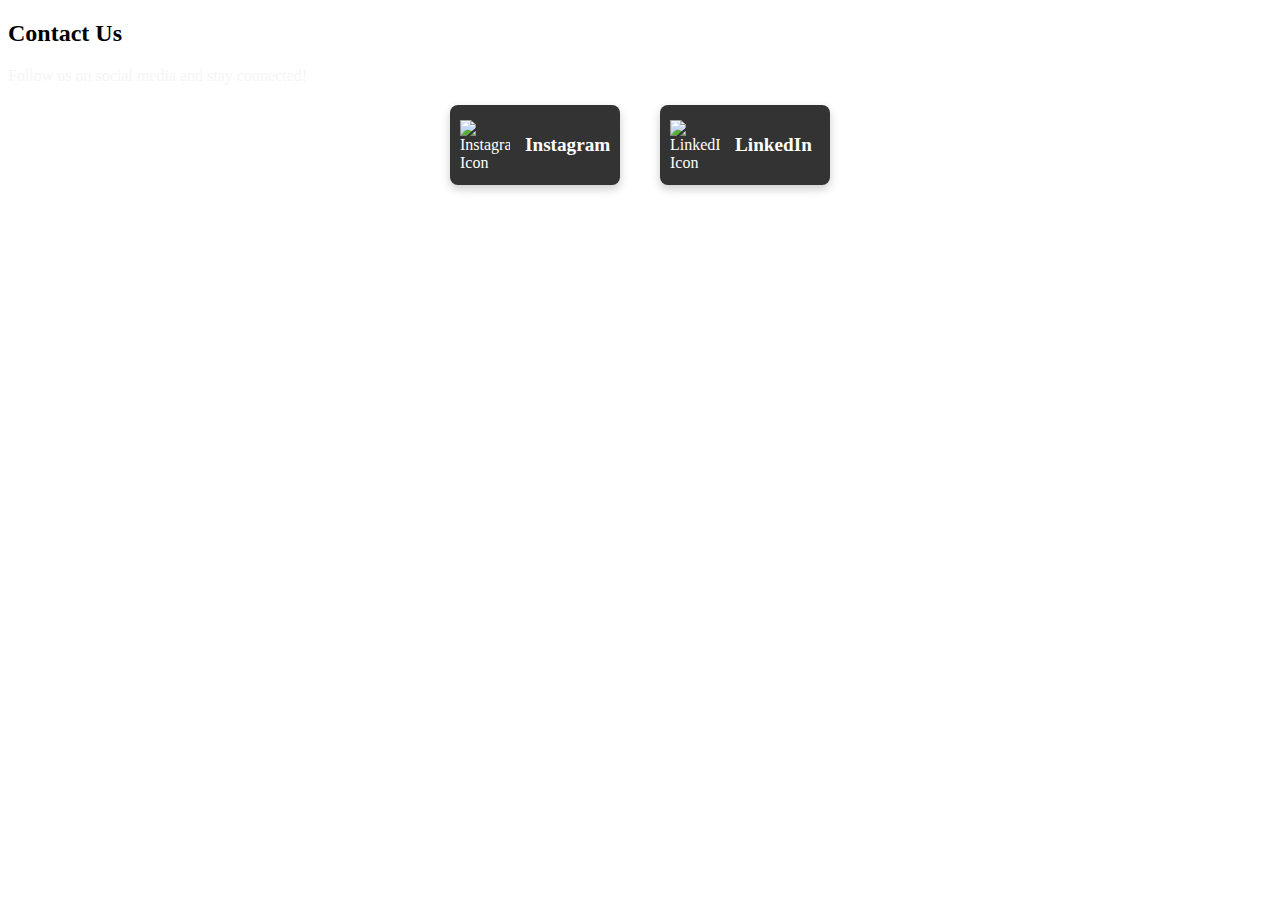
==== index.html @ 067d3407 "Version 1" ====
<!DOCTYPE html>
<html lang="en">
<head>
    <meta charset="UTF-8">
    <meta name="viewport" content="width=device-width, initial-scale=1.0">
    <title>Robotics Club</title>
    <link rel="stylesheet" href="index.css">
    <link href="https://fonts.googleapis.com/css2?family=Roboto:wght@700&display=swap" rel="stylesheet">
</head>
<body>
    <section id="contact-us">
        <h2 class="contact-title">Contact Us</h2>
        <p class="contact-description">Follow us on social media and stay connected!</p>
        <div class="social-links">
            <a href="https://www.instagram.com/yourprofile" target="_blank" class="social-link instagram-box">
                <img src="https://cdn-icons-png.flaticon.com/512/1384/1384063.png" alt="Instagram Icon" class="social-icon">
                <span>Instagram</span>
            </a>
            <a href="https://www.linkedin.com/in/yourprofile" target="_blank" class="social-link linkedin-box">
                <img src="https://cdn-icons-png.flaticon.com/512/1384/1384062.png" alt="LinkedIn Icon" class="social-icon">
                <span>LinkedIn</span>
            </a>
        </div>
    </section>
    
    
</body>
</html>
---- index.css ----
.contact-description {
    font-size: 1rem;
    margin-bottom: 20px;
    color: whitesmoke; /* Subtle description color */
}

/* Social Links Container */
.social-links {
    display: flex;
    justify-content: center;
    gap: 40px; /* Space between boxes */
}

/* Social Link Box Styling */
.social-link {
    text-decoration: none;
    display: flex;
    align-items: center;
    justify-content: flex-start;
    width: 150px; /* Rectangular width */
    height: 60px; /* Rectangular height */
    background-color: #333; /* Box background color */
    color: #fff;
    border-radius: 8px; /* Slightly rounded corners */
    transition: transform 0.3s ease, background-color 0.3s ease;
    box-shadow: 0 4px 10px rgba(0, 0, 0, 0.2); /* Subtle shadow */
    padding: 10px; /* Padding inside the box */
    gap: 15px; /* Space between the icon and the text */
}

.social-link:hover {
    background-color: #989a9c; /* Highlight color on hover */
    transform: translateY(-5px); /* Lift the box slightly */
    box-shadow: 0 6px 15px rgba(0, 0, 0, 0.3); /* Deeper shadow on hover */
}

/* Icon Styling */
.social-icon {
    width: 50px;
    height: 50px;
    transition: transform 0.3s ease;
}

.social-link:hover .social-icon {
    transform: scale(1.2); /* Zoom effect on hover */
}

/* Text Styling */
.social-link span {
    font-size: 1.2rem;
    font-weight: bold;
    flex: 1;
    text-align: left; /* Align text to the left inside the box */
}
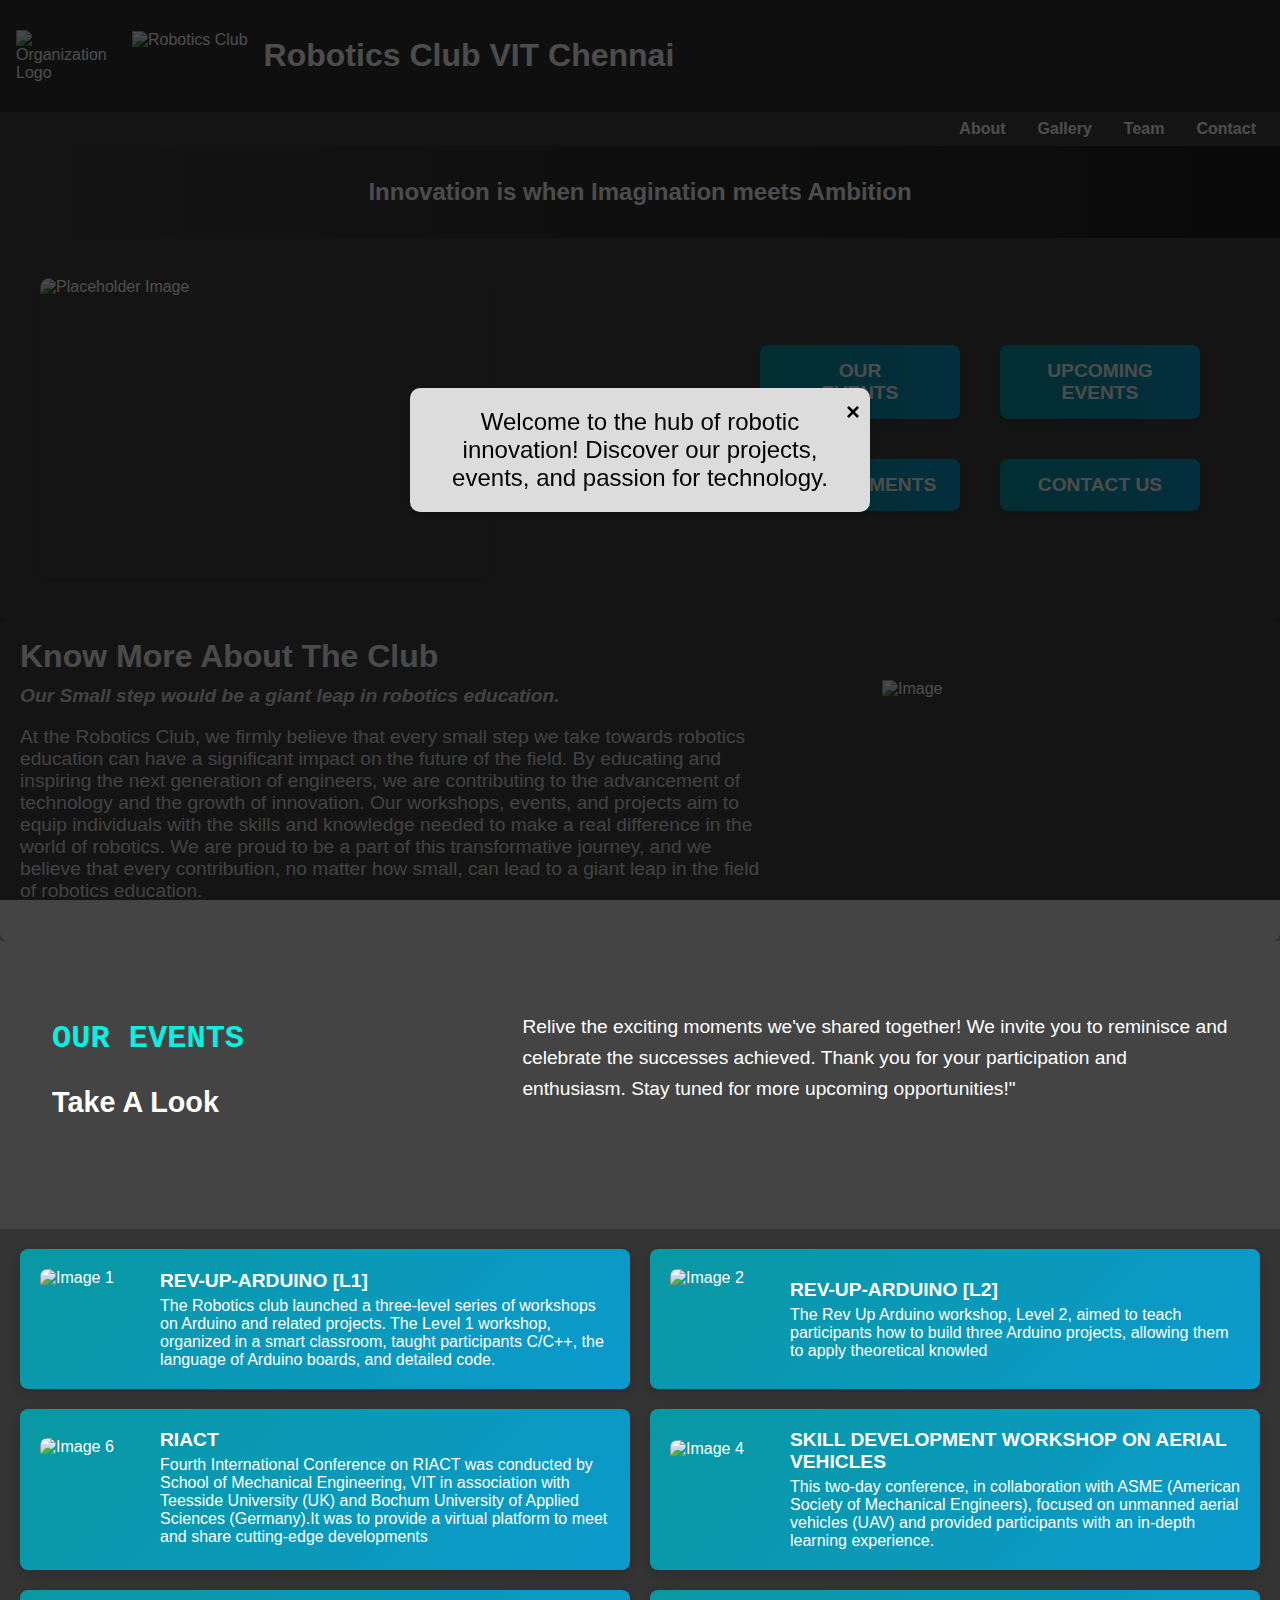
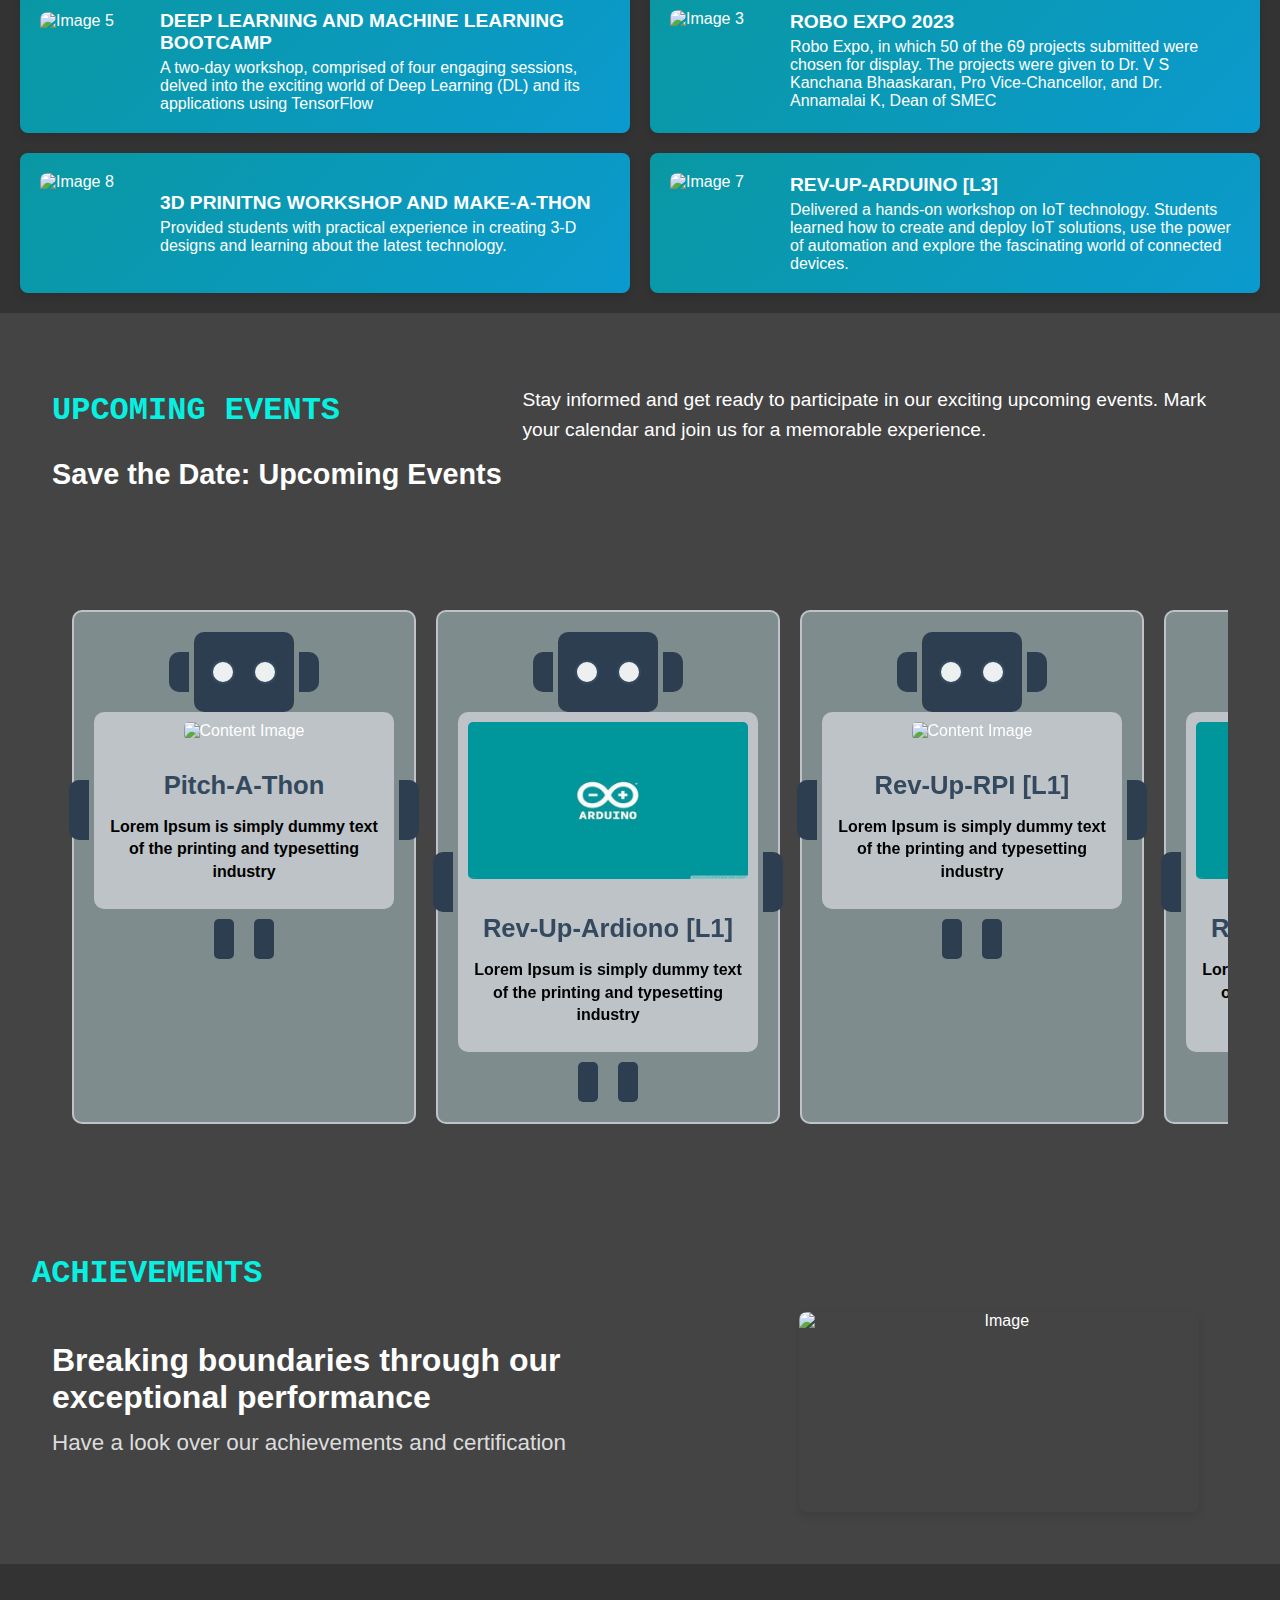
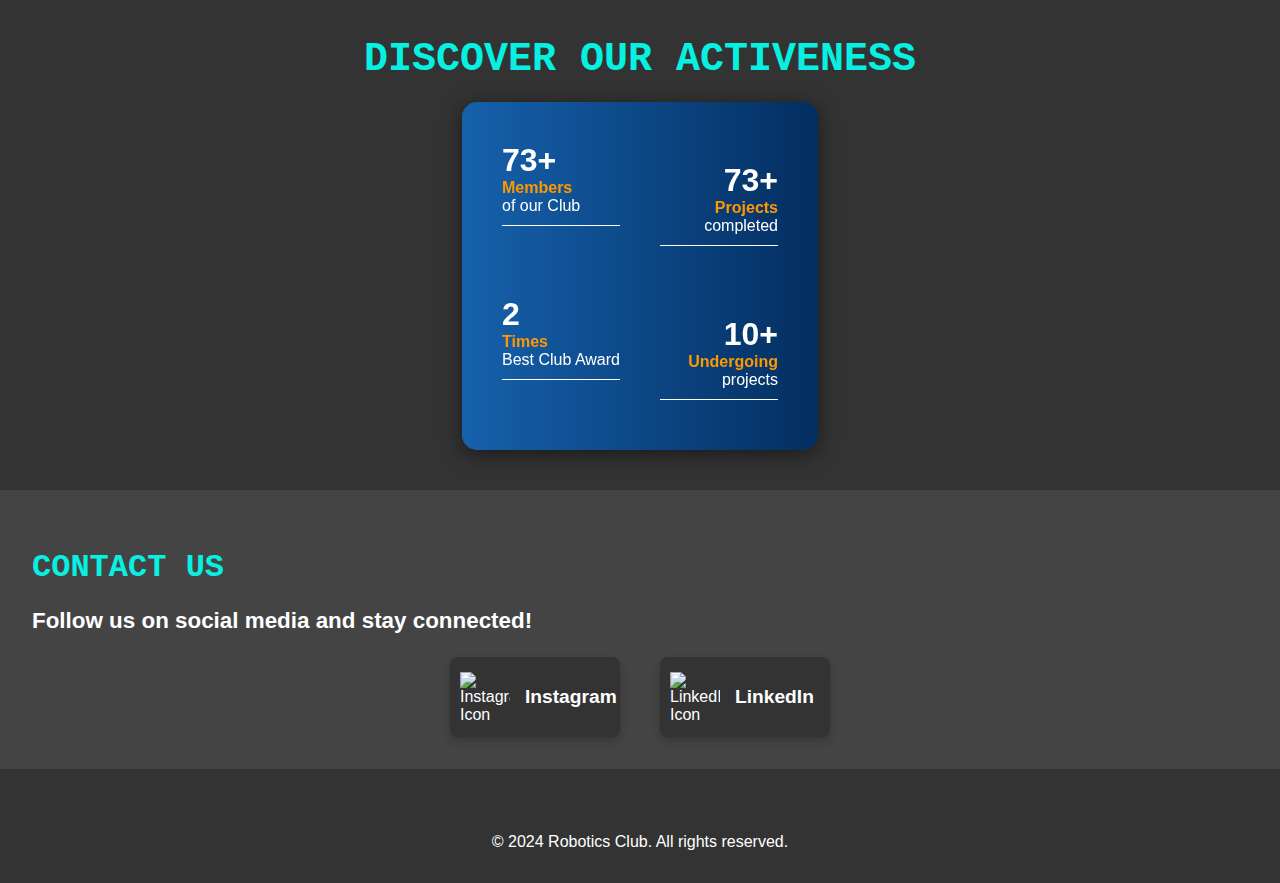
==== commit 29242663: "Version 3" ====
--- a/index.html
+++ b/index.html
@@ -4,26 +4,346 @@
     <meta charset="UTF-8">
     <meta name="viewport" content="width=device-width, initial-scale=1.0">
     <title>Robotics Club</title>
-    <link rel="stylesheet" href="index.css">
+    <link rel="stylesheet" href="styles.css">
     <link href="https://fonts.googleapis.com/css2?family=Roboto:wght@700&display=swap" rel="stylesheet">
 </head>
 <body>
-    <section id="contact-us">
-        <h2 class="contact-title">Contact Us</h2>
-        <p class="contact-description">Follow us on social media and stay connected!</p>
+    <header>
+        <img src="https://roboticsclubvitc.co/public/vit_logo_white.png" alt="Organization Logo" id="logo"><img src="https://roboticsclubvitc.co/public/SectionImages/clunb-removebg-preview-300h.png" alt="Robotics Club">
+        <h1>Robotics Club VIT Chennai</h1>
+    </header>
+    <nav>
+        <a href="https://roboticsclubvitc.co/about.html">About</a>
+        <a href="https://roboticsclubvitc.co/gallery.html">Gallery</a>
+        <a href="https://roboticsclubvitc.co/explore.html">Team</a>
+        <a href="https://roboticsclubvitc.co/contact.html">Contact</a>
+    </nav>
+    
+    <section class="hero">
+            <h2>Innovation is when Imagination meets Ambition</h2>
+    </section>
+
+    <div class="popup-container" id="popup">
+        <div class="popup-content">
+            <span class="close-icon" id="closePopup">&times;</span>
+            <p class="popup-text">Welcome to the hub of robotic innovation! Discover our projects, events, and passion for technology.</p>
+        </div>
+    </div>
+
+    <script src="script.js"></script>
+
+    <div class="menu-section">
+        <img src="https://i.gifer.com/8AJE.gif" alt="Placeholder Image" class="section-image" width="450" height="300">
+        <div class="menu-container">
+            <div class="menu-box"><a href="#our-events" class="menu-item"><b>OUR<br>EVENTS</b></a></div>
+            <div class="menu-box"><a href="#upcoming-events" class="menu-item"><b>UPCOMING EVENTS</b></a></div>
+            <div class="menu-box"><a href="#achievements" class="menu-item"><b>ACHIEVEMENTS</b></a></div>
+            <div class="menu-box"><a href="#contact" class="menu-item"><b>CONTACT US</b></a></div>
+        </div>
+    </div>
+
+    <div class="content">
+        <div class="text-container">
+          <h3 class="title">Know More About The Club</h3>
+          <h3 class="description"><i>Our Small step would be a giant leap in robotics education.</i></h3>
+          <p class="description">At the Robotics Club, we firmly believe that every small step we take towards robotics education can have a significant impact on the future of the field. By educating and inspiring the next generation of engineers, we are contributing to the advancement of technology and the growth of innovation. Our workshops, events, and projects aim to equip individuals with the skills and knowledge needed to make a real difference in the world of robotics. We are proud to be a part of this transformative journey, and we believe that every contribution, no matter how small, can lead to a giant leap in the field of robotics education.</p>
+        </div>
+        <div class="image-container">
+          <img src="https://media-s3-us-east-1.ceros.com/aspencore/images/2019/01/04/eba390aab3b0e636eeb47861adc1d520/robot-waving.gif" alt="Image" class="image" width="300" height="200">
+        </div>
+    </div>
+    
+    <section id="our-events">
+
+        <div class="content">
+            <div class="text-section">
+                <div class="titles">
+                    <h2 class="section-title">OUR EVENTS</h2>
+                    <h3 class="sub-title">Take A Look</h3>
+                </div>
+                <p class="paragraph">Relive the exciting moments we've shared together! We invite you to reminisce and celebrate the successes achieved. Thank you for your participation and enthusiasm. Stay tuned for more upcoming opportunities!"</p>
+            </div>
+        </div>
+    </section>
+
+
+    <div class="container">
+        <div class="box">
+            <div class="box-content">
+                <img src="https://roboticsclubvitc.co/public/event_images/RevL0.png" alt="Image 1" class="box-image">
+                <div class="box-text">
+                    <h3 class="box-title">REV-UP-ARDUINO [L1]</h3>
+                    <p class="box-paragraph">The Robotics club launched a three-level series of workshops on Arduino and related projects. The Level 1 workshop, organized in a smart classroom, taught participants C/C++, the language of Arduino boards, and detailed code.</p>
+                </div>
+            </div>
+        </div>
+        <div class="box">
+            <div class="box-content">
+                <img src="https://roboticsclubvitc.co/public/event_images/Screenshot%202024-07-23%20005918.png" alt="Image 2" class="box-image">
+                <div class="box-text">
+                    <h3 class="box-title">REV-UP-ARDUINO [L2]</h3>
+                    <p class="box-paragraph">The Rev Up Arduino workshop, Level 2, aimed to teach participants how to build three Arduino projects, allowing them to apply theoretical knowled</p>
+                </div>
+            </div>
+        </div>
+        <div class="box">
+            <div class="box-content">
+                <img src="https://roboticsclubvitc.co/public/event_images/Screenshot%202024-07-23%20005332.png" alt="Image 6" class="box-image">
+                <div class="box-text">
+                    <h3 class="box-title">RIACT</h3>
+                    <p class="box-paragraph">Fourth International Conference on RIACT was conducted by School of Mechanical Engineering, VIT in association with Teesside University (UK) and Bochum University of Applied Sciences (Germany).It was to provide a virtual platform to meet and share cutting-edge developments</p>
+                </div>
+            </div>
+        </div>
+        <div class="box">
+            <div class="box-content">
+                <img src="https://roboticsclubvitc.co/public/event_images/Screenshot%202024-07-23%20005345.png" alt="Image 4" class="box-image">
+                <div class="box-text">
+                    <h3 class="box-title">SKILL DEVELOPMENT WORKSHOP ON AERIAL VEHICLES</h3>
+                    <p class="box-paragraph">This two-day conference, in collaboration with ASME (American Society of Mechanical Engineers), focused on unmanned aerial vehicles (UAV) and provided participants with an in-depth learning experience.</p>
+                </div>
+            </div>
+        </div>
+        <div class="box">
+            <div class="box-content">
+                <img src="https://roboticsclubvitc.co/public/event_images/Deep%20Learning%20and%20Machine%20Learning%20Bootcamp.png" alt="Image 5" class="box-image">
+                <div class="box-text">
+                    <h3 class="box-title">DEEP LEARNING AND MACHINE LEARNING BOOTCAMP</h3>
+                    <p class="box-paragraph">A two-day workshop, comprised of four engaging sessions, delved into the exciting world of Deep Learning (DL) and its applications using TensorFlow</p>
+                </div>
+            </div>
+        </div>
+        <div class="box">
+            <div class="box-content">
+                <img src="https://roboticsclubvitc.co/public/event_images/Screenshot%202024-07-23%20010112.png" alt="Image 3" class="box-image">
+                <div class="box-text">
+                    <h3 class="box-title">ROBO EXPO 2023</h3>
+                    <p class="box-paragraph">Robo Expo, in which 50 of the 69 projects submitted were chosen for display. The projects were given to Dr. V S Kanchana Bhaaskaran, Pro Vice-Chancellor, and Dr. Annamalai K, Dean of SMEC</p>
+                </div>
+            </div>
+        </div>
+        <div class="box">
+            <div class="box-content">
+                <img src="https://roboticsclubvitc.co/public/event_images/Screenshot%202024-07-23%20010245.png" alt="Image 8" class="box-image">
+                <div class="box-text">
+                    <h3 class="box-title">3D PRINITNG WORKSHOP AND MAKE-A-THON</h3>
+                    <p class="box-paragraph">Provided students with practical experience in creating 3-D designs and learning about the latest technology.</p>
+                </div>
+            </div>
+        </div>
+        <div class="box">
+            <div class="box-content">
+                <img src="https://roboticsclubvitc.co/public/event_images/Screenshot%202024-07-23%20010529.png" alt="Image 7" class="box-image">
+                <div class="box-text">
+                    <h3 class="box-title">REV-UP-ARDUINO [L3]</h3>
+                    <p class="box-paragraph">Delivered a hands-on workshop on IoT technology. Students learned how to create and deploy IoT solutions, use the power of automation and explore the fascinating world of connected devices.</p>
+                </div>
+            </div>
+        </div>
+    </div>
+
+      
+    <section id="upcoming-events">
+        
+        <div class="content">
+            <div class="text-section">
+                <div class="titles">
+                    <h2 class="section-title">UPCOMING EVENTS</h2>
+                    <h3 class="sub-title">Save the Date: Upcoming Events</h3>
+                </div>
+                <p class="paragraph">Stay informed and get ready to participate in our exciting upcoming events. Mark your calendar and join us for a memorable experience.</p>
+            </div>
+        </div>
+        <div class="slider-container">
+            <div class="slider">
+                <div class="slide">
+                    <div class="robot-head">
+                        <div class="ear left-ear"></div>
+                        <div class="ear right-ear"></div>
+                        <div class="eye"></div>
+                        <div class="eye"></div>
+                    </div>
+                    <div class="robot-body">
+                        <div class="hand left-hand"></div>
+                        <div class="hand right-hand"></div>
+                        <img src="https://roboticsclubvitc.co/club/home/coming.webp" alt="Content Image" class="slide-image">
+                        <h2 class="slide-title">Pitch-A-Thon</h2>
+                        <p class="slide-paragraph"><b>Lorem Ipsum is simply dummy text of the printing and typesetting industry</b></p>
+                    </div>
+                    <div class="legs">
+                        <div class="leg"></div>
+                        <div class="leg"></div>
+                    </div>
+                </div>
+                <div class="slide">
+                    <div class="robot-head">
+                        <div class="ear left-ear"></div>
+                        <div class="ear right-ear"></div>
+                        <div class="eye"></div>
+                        <div class="eye"></div>
+                    </div>
+                    <div class="robot-body">
+                        <div class="hand left-hand"></div>
+                        <div class="hand right-hand"></div>
+                        <img src="images/example.jpg" alt="Content Image" class="slide-image">
+                        <h2 class="slide-title">Rev-Up-Ardiono [L1]</h2>
+                        <p class="slide-paragraph"><b>Lorem Ipsum is simply dummy text of the printing and typesetting industry</b></p>
+                    </div>
+                    <div class="legs">
+                        <div class="leg"></div>
+                        <div class="leg"></div>
+                    </div>
+                </div>
+                <div class="slide">
+                    <div class="robot-head">
+                        <div class="ear left-ear"></div>
+                        <div class="ear right-ear"></div>
+                        <div class="eye"></div>
+                        <div class="eye"></div>
+                    </div>
+                    <div class="robot-body">
+                        <div class="hand left-hand"></div>
+                        <div class="hand right-hand"></div>
+                        <img src="https://roboticsclubvitc.co/club/home/coming.webp" alt="Content Image" class="slide-image">
+                        <h2 class="slide-title">Rev-Up-RPI [L1]</h2>
+                        <p class="slide-paragraph"><b>Lorem Ipsum is simply dummy text of the printing and typesetting industry</b></p>
+                    </div>
+                    <div class="legs">
+                        <div class="leg"></div>
+                        <div class="leg"></div>
+                    </div>
+                </div>
+                <div class="slide">
+                    <div class="robot-head">
+                        <div class="ear left-ear"></div>
+                        <div class="ear right-ear"></div>
+                        <div class="eye"></div>
+                        <div class="eye"></div>
+                    </div>
+                    <div class="robot-body">
+                        <div class="hand left-hand"></div>
+                        <div class="hand right-hand"></div>
+                        <img src="images/example.jpg" alt="Content Image" class="slide-image">
+                        <h2 class="slide-title">Rev-Up-Ardiono [L2]</h2>
+                        <p class="slide-paragraph"><b>Lorem Ipsum is simply dummy text of the printing and typesetting industry</b></p>
+                    </div>
+                    <div class="legs">
+                        <div class="leg"></div>
+                        <div class="leg"></div>
+                    </div>
+                </div>
+                <div class="slide">
+                    <div class="robot-head">
+                        <div class="ear left-ear"></div>
+                        <div class="ear right-ear"></div>
+                        <div class="eye"></div>
+                        <div class="eye"></div>
+                    </div>
+                    <div class="robot-body">
+                        <div class="hand left-hand"></div>
+                        <div class="hand right-hand"></div>
+                        <img src="https://roboticsclubvitc.co/club/home/coming.webp" alt="Content Image" class="slide-image">
+                        <h2 class="slide-title">Rev-Up-RPI [L2]</h2>
+                        <p class="slide-paragraph"><b>Lorem Ipsum is simply dummy text of the printing and typesetting industry</b></p>
+                    </div>
+                    <div class="legs">
+                        <div class="leg"></div>
+                        <div class="leg"></div>
+                    </div>
+                </div>
+                <div class="slide">
+                    <div class="robot-head">
+                        <div class="ear left-ear"></div>
+                        <div class="ear right-ear"></div>
+                        <div class="eye"></div>
+                        <div class="eye"></div>
+                    </div>
+                    <div class="robot-body">
+                        <div class="hand left-hand"></div>
+                        <div class="hand right-hand"></div>
+                        <img src="images/example.jpg" alt="Content Image" class="slide-image">
+                        <h2 class="slide-title">RoboPrix</h2>
+                        <p class="slide-paragraph"><b>Lorem Ipsum is simply dummy text of the printing and typesetting industry</b></p>
+                    </div>
+                    <div class="legs">
+                        <div class="leg"></div>
+                        <div class="leg"></div>
+                    </div>
+                </div>
+            </div>
+        </div>
+        
+       
+    </section>
+    
+    
+    
+    <section id="achievements">
+        <h2 class="section-title">ACHIEVEMENTS</h2>
+        <div class="container text-image-layout">
+            <div class="text-container">
+                <h2 class="title">Breaking boundaries through our exceptional performance</h2>
+                <p class="description">Have a look over our achievements and certification</p>
+            </div>
+            <div class="image-container">
+                <img src="https://www.imindq.com/wp-content/uploads/2021/09/Top-4-Ways-To-Improve-Your-Leadership-Skills-scaled-1-1920x1280.jpg" alt="Image" class="image" width="400" height="200">
+            </div>
+        </div>
+    </section>
+
+    <section id="stats-section">
+        <h2 class="section-title">DISCOVER OUR ACTIVENESS</h2>
+        <div class="stats-container">
+            <div class="stats-box">
+                <div class="stat-item stat-left">
+                    <h1><span class="counter" data-target="150">0</span>+</h1>
+                    <p class="highlight">Members</p>
+                    <p>of our Club</p>
+                    <hr>
+                </div>
+                <div class="stat-item stat-right">
+                    <h1><span class="counter" data-target="75">0</span>+</h1>
+                    <p class="highlight">Projects</p>
+                    <p>completed</p>
+                    <hr>
+                </div>
+                <div class="stat-item stat-left">
+                    <h1><span class="counter" data-target="2">0</span></h1>
+                    <p class="highlight">Times</p>
+                    <p>Best Club Award</p>
+                    <hr>
+                </div>
+                <div class="stat-item stat-right">
+                    <h1><span class="counter" data-target="10">0</span>+</h1>
+                    <p class="highlight">Undergoing</p>
+                    <p>projects</p>
+                    <hr>
+                </div>
+            </div>
+        </div>
+        <script src="new_script.js"></script>
+    </section>
+        
+    
+
+    <section id="contact">
+        <h2 class="section-title">CONTACT US</h2>
+        <p class="follow-text" style="font-size: 1.4rem;"><b>Follow us on social media and stay connected!</b></p>
         <div class="social-links">
-            <a href="https://www.instagram.com/yourprofile" target="_blank" class="social-link instagram-box">
+            <a href="https://www.instagram.com/robotics_club_vitc/" target="_blank" class="social-link instagram-box">
                 <img src="https://cdn-icons-png.flaticon.com/512/1384/1384063.png" alt="Instagram Icon" class="social-icon">
                 <span>Instagram</span>
             </a>
-            <a href="https://www.linkedin.com/in/yourprofile" target="_blank" class="social-link linkedin-box">
+            <a href="https://www.linkedin.com/company/robotics-club-vitc" target="_blank" class="social-link linkedin-box">
                 <img src="https://cdn-icons-png.flaticon.com/512/1384/1384062.png" alt="LinkedIn Icon" class="social-icon">
                 <span>LinkedIn</span>
             </a>
         </div>
     </section>
-    
-    
+
+    <footer>
+        <p>&copy; 2024 Robotics Club. All rights reserved.</p>
+    </footer>
 </body>
 </html>
 
--- a/styles.css
+++ b/styles.css
@@ -0,0 +1,671 @@
+/* General Styling */
+body {
+    font-family: Arial, sans-serif;
+    margin: 0;
+    padding: 0;
+    background-color: black;
+    color: white;
+}
+  
+/* Header Styling */
+header {
+    background-color: #333;
+    color: white;
+    display: flex;
+    align-items: center;
+    padding: 1rem;
+}
+header img {
+    height: 50px;
+    margin-right: 1rem;
+}
+#logo {
+    width: 100px; 
+    height: auto; 
+  }
+  
+/* Navigation Bar */
+nav {
+    display: flex;
+    justify-content: flex-end;
+    background-color: #444;
+    padding: 0.5rem;
+}
+nav a {
+    color: white;
+    text-decoration: none;
+    margin: 0 1rem;
+    font-weight: bold;
+}
+nav a:hover {
+    text-decoration: underline;
+}
+
+/* Hero Section */
+.hero {
+    text-align: center;
+    background: linear-gradient(to right, #444, #222);
+    padding: 2rem 0;
+}
+
+.hero h2 {
+    margin: 0;
+    transition: color 0.3s ease, transform 0.3s ease; /* Smooth transition for hover effects */
+}
+
+.hero h2:hover {
+    transform: scale(1.1); /* Slightly enlarge the text on hover */
+}
+
+body {
+    font-family: Arial, sans-serif;
+    margin: 0;
+    padding: 0;
+}
+
+.popup-container {
+    position: fixed; /* Position it above everything */
+    top: 0;
+    left: 0;
+    width: 100%;
+    height: 100%;
+    background-color: rgba(0, 0, 0, 0.7); /* Semi-transparent background */
+    display: flex;
+    justify-content: center;
+    align-items: center;
+    visibility: hidden; /* Hide the popup initially */
+    opacity: 0; /* Invisible initially */
+    transition: visibility 0s, opacity 0.3s ease; /* Fade-in effect */
+}
+
+.popup-container.show {
+    visibility: visible; /* Make it visible */
+    opacity: 1; /* Fully opaque */
+}
+
+.popup-content {
+    background: #dcdcdc; /* White background for the popup box */
+    padding: 20px 30px;
+    border-radius: 10px;
+    text-align: center;
+    box-shadow: 0 4px 8px rgba(0, 0, 0, 0.2);
+    position: relative; /* Positioning for the close icon */
+    max-width: 400px;
+    width: 90%;
+}
+
+.popup-text {
+    font-size: 1.5em; /* Size of the text */
+    color: #000; /* Black color for the text */
+    margin: 0;
+}
+
+.close-icon {
+    position: absolute; /* Position it inside the popup box */
+    top: 10px;
+    right: 10px;
+    font-size: 1.5em; /* Size of the cross symbol */
+    font-weight: bold;
+    color: #000; /* Black color for the cross icon */
+    cursor: pointer; /* Pointer cursor for interactivity */
+    background: none;
+    border: none;
+    outline: none;
+}
+
+.close-icon:hover {
+    color: black; /* Red color on hover for the cross symbol */
+}
+
+body {
+    font-family: Arial, sans-serif;
+    margin: 0;
+    padding: 0;
+}
+
+/* Section for the Menu */
+.menu-section {
+    background-color: #444; /* Grey background for the section */
+    padding: 40px 40px; /* Add padding around the section */
+    display: flex; /* Use flexbox for layout */
+    justify-content: space-between; /* Space out the image and menu boxes */
+    align-items: center; /* Vertically align content */
+}
+
+/* Image Styling */
+.section-image {
+    max-width: 40%; /* Adjust image size */
+    height: auto; /* Maintain aspect ratio */
+    border-radius: 10px; /* Optional: Rounded corners */
+    box-shadow: 0 4px 6px rgba(0, 0, 0, 0.1); /* Subtle shadow for depth */
+}
+
+/* Menu Container */
+.menu-container {
+    display: grid;
+    grid-template-columns: repeat(2, 200px); /* Two columns, each 200px wide */
+    grid-gap: 40px; /* Space between boxes */
+    justify-content: flex-start; /* Align the boxes to the right */
+    width: 40%; /* Adjust width of the menu container */
+    margin-left: -100px; /* Move the menu boxes slightly to the left */
+}
+
+/* Menu Boxes */
+.menu-box {
+    background: linear-gradient(to right, #0998a2, #0b9ace); /* Solid gradient of blue */
+    padding: 15px 20px; /* Increased padding */
+    border-radius: 8px; /* Rounded corners for the box */
+    box-shadow: 0 4px 6px rgba(0, 0, 0, 0.1); /* Subtle shadow for depth */
+    transition: transform 0.2s ease, background-color 0.3s ease; /* Smooth hover effect */
+    text-align: center; /* Center align text inside the box */
+    color: #fff; /* White text for contrast */
+}
+
+.menu-box:hover {
+    background: linear-gradient(to right, #1976D2, #032e60); /* Darker gradient on hover */
+    transform: scale(1.05); /* Slight zoom effect on hover */
+    
+}
+
+/* Menu Links */
+.menu-item {
+    color: white; /* White text color */
+    text-decoration: none; /* Remove underline */
+    font-size: 1.2em; /* Slightly larger font size */
+    display: block; /* Make the link fill the box */
+}
+
+
+
+
+
+.content {
+    display: flex; /* Use flexbox to arrange elements side by side */
+    justify-content: space-between; /* Space between text and image */
+    align-items: center; /* Vertically align items */
+    background-color: #444; /* Set the background color */
+    padding: 20px;
+    border-radius: 8px;
+}
+
+.text-container {
+    flex: 0 0 60%; /* Text takes up 60% of the space */
+    padding-right: 20px; /* Optional: Add some spacing between text and image */
+}
+
+.image-container {
+    flex: 0 0 40%; /* Image takes up 40% of the space */
+    display: flex;
+    justify-content: center;
+}
+
+.title {
+    font-size: 2em; /* Adjust the size of the title */
+    margin: 0; /* Remove margin for the title */
+    color: #f8f8f8; /* Lighter shade of white for the title */
+}
+
+.description {
+    font-size: 1.2em; /* Adjust the size of the paragraph */
+    margin-top: 10px; /* Add space between the title and paragraph */
+    color: #dcdcdc; /* Lighter shade of white for the paragraph text */
+}
+
+.image {
+    max-width: 100%; /* Make sure the image does not exceed container width */
+    height: auto; /* Maintain the image's aspect ratio */
+}
+
+
+/* Section Styling */
+section {
+    padding: 2rem;
+    background-color: #444;
+}
+.section-title {
+    font-family: 'Courier New', monospace; /* Change to your preferred font */
+    font-size: 2em; /* Adjust the size of the heading */
+    font-weight: bold; /* Make the heading bold */
+    color: #06f1e1; /* Set the color of the heading */
+  }
+
+/* Main content container */
+.content {
+    padding: 20px;
+    font-family: Arial, sans-serif;
+}
+
+/* Titles and Paragraph Section */
+.text-section {
+    display: flex; /* Use Flexbox for side-by-side layout */
+    justify-content: space-between; /* Ensure space between the titles and paragraph */
+    align-items: flex-start; /* Align titles and paragraph to the top */
+    margin-bottom: 30px; /* Add space between text section and sliders */
+}
+
+/* Titles (Left Side) */
+.titles {
+    display: flex;
+    flex-direction: column; /* Stack titles vertically */
+    margin-right: 20px; /* Add space between titles and paragraph */
+}
+
+.section-title {
+    font-family: 'Courier New', monospace; /* Change to your preferred font */
+    font-size: 2em;
+    font-weight: bold; /* Make the heading bold */
+    color: #06f1e1;
+    margin-bottom: 0; /* Space below the first title */
+}
+
+.sub-title {
+    font-family: 'Calibri', sans-serif; /* Change to your preferred font */
+    font-size: 1.8em;
+    font-weight: bold; /* Make the heading bold */
+    color: white;
+}
+
+/* Paragraph (Right Side) */
+.paragraph {
+    font-size: 1.2em;
+    color: white;
+    line-height: 1.6;
+    max-width: 60%; /* Optional: limit the width of the paragraph */
+}
+
+
+
+/* General Styling */
+body {
+    font-family: Arial, sans-serif;
+    margin: 0;
+    padding: 0;
+    background-color: #333;
+}
+
+.container {
+    display: grid;
+    grid-template-columns: repeat(2, 1fr); /* Two boxes per row */
+    grid-gap: 20px;
+    padding: 20px;
+}
+
+.box {
+    background: linear-gradient(135deg, #0998a2, #0b9ace); /* Gradient from blue to light blue */
+    border-radius: 8px;
+    overflow: hidden;
+    box-shadow: 0 4px 8px rgba(0, 0, 0, 0.1);
+    transition: transform 0.3s ease, box-shadow 0.3s ease;
+}
+
+.box-content {
+    display: flex; /* Use flexbox to align image and text side by side */
+    align-items: center;
+    padding: 20px;
+}
+
+.box-image {
+    width: 100px;
+    height: 100px;
+    object-fit: cover;
+    border-radius: 8px;
+    margin-right: 20px;
+    transition: transform 0.3s ease;
+}
+
+.box-text {
+    flex: 1; /* Make text section take remaining space */
+}
+
+.box-title {
+    margin: 0;
+    font-size: 1.2em;
+    color: white;
+}
+
+.box-paragraph {
+    margin: 5px 0 0;
+    color: white;
+}
+
+.box:hover {
+    background: linear-gradient(to right, #1976D2, #032e60); /* Darker gradient on hover */
+    transform: translateY(-5px); /* Lift the box slightly */
+    box-shadow: 0 6px 12px rgba(0, 0, 0, 0.2);
+}
+
+.box:hover .box-image {
+    transform: scale(1.1); /* Slight zoom effect on image */
+}
+
+
+/* Slider Container */
+.slider-container {
+    text-align: center;
+    font-family: Arial, sans-serif;
+    padding: 20px;
+}
+
+.slider-container h1 {
+    font-size: 2.5em;
+    color: #2c3e50;
+    margin-bottom: 20px;
+}
+
+/* Slider */
+.slider {
+    display: flex;
+    overflow-x: auto; /* Enable horizontal scrolling */
+    gap: 20px; /* Space between slides */
+    padding: 20px;
+    /* Hide scrollbar */
+    scrollbar-width: none; /* Firefox */
+}
+
+.slider::-webkit-scrollbar {
+    display: none; /* Chrome, Safari, and Edge */
+}
+
+
+/* Slide Container */
+.slide {
+    flex: 0 0 300px; /* Set slide width */
+    text-align: center;
+    background-color: #7f8c8d; /* Changed to grey */
+    border: 2px solid #bdc3c7;
+    border-radius: 10px;
+    padding: 20px;
+    position: relative;
+}
+
+/* Robot Head */
+.robot-head {
+    width: 100px;
+    height: 80px;
+    background-color: #2c3e50;
+    border-radius: 10px;
+    margin: 0 auto;
+    display: flex;
+    justify-content: space-evenly;
+    align-items: center;
+    position: relative;
+}
+
+/* Robot Ears */
+.ear {
+    width: 20px;
+    height: 40px;
+    background-color: #2c3e50;
+    position: absolute;
+    top: 20px;
+}
+
+.left-ear {
+    left: -25px;
+    border-radius: 10px 0 0 10px;
+}
+
+.right-ear {
+    right: -25px;
+    border-radius: 0 10px 10px 0;
+}
+
+/* Robot Eyes */
+.eye {
+    width: 20px;
+    height: 20px;
+    background-color: #ecf0f1;
+    border: 2px solid #34495e;
+    border-radius: 50%;
+}
+
+/* Robot Body */
+.robot-body {
+    background-color: #bdc3c7;
+    border-radius: 10px;
+    padding: 10px;
+    position: relative;
+}
+
+.slide-image {
+    max-width: 100%;
+    border-radius: 5px;
+    margin-bottom: 10px;
+}
+
+.slide-title {
+    font-size: 1.6em;
+    color: #34495e;
+    margin-bottom: 5px;
+}
+
+.slide-paragraph {
+    font-size: 1em;
+    color: black;
+    line-height: 1.4;
+}
+
+/* Robot Hands */
+.hand {
+    width: 20px;
+    height: 60px;
+    background-color: #2c3e50;
+    position: absolute;
+    top: 50%;
+    transform: translateY(-50%);
+}
+
+.left-hand {
+    left: -25px;
+    border-radius: 10px 0 0 10px;
+}
+
+.right-hand {
+    right: -25px;
+    border-radius: 0 10px 10px 0;
+}
+
+/* Robot Legs */
+.legs {
+    display: flex;
+    justify-content: center;
+    gap: 20px; /* Increased gap between legs */
+    margin-top: 10px;
+}
+
+.leg {
+    width: 20px;
+    height: 40px;
+    background-color: #2c3e50;
+    border-radius: 5px;
+}
+
+/* Add hover effect for slides */
+.slide:hover {
+    background-color: white;
+    color: white;
+    cursor: pointer;
+    transform: translateY(-5px); /* Lift the box slightly */
+}
+
+/* Styling specific to the new layout */
+.container.text-image-layout {
+    display: flex; /* Flexbox for horizontal layout */
+    align-items: center; /* Vertically align items */
+    justify-content: space-between; /* Space between text and image */
+    padding: 20px;
+    gap: 10px; /* Space between text and image */
+}
+
+.container.text-image-layout .text-container {
+    flex: 3; /* Text container takes 60% (3 parts out of 5) */
+}
+
+.container.text-image-layout .text-container .title {
+    font-size: 2em;
+    font-weight: bold;
+    color: white; /* Dark color for title */
+    margin-bottom: 5px;
+}
+
+.container.text-image-layout .text-container .description {
+    font-family: 'Calibri', sans-serif;
+    font-size: 1.4em;
+    color: #dcdcdc; /* Medium color for description */
+    line-height: 1.5;
+}
+
+.container.text-image-layout .image-container {
+    flex: 2; /* Image container takes 40% (2 parts out of 5) */
+    text-align: center; /* Center image horizontally */
+}
+
+.container.text-image-layout .image-container .image {
+    max-width: 100%; /* Make the image responsive */
+    height: auto; /* Maintain aspect ratio */
+    border-radius: 8px; /* Optional: rounded corners */
+    box-shadow: 0 4px 8px rgba(0, 0, 0, 0.1); /* Optional: shadow effect */
+}
+
+/* Scoped Styling for Stats Section */
+#stats-section {
+    font-family: Arial, sans-serif;
+    background-color: #333;
+    color: #fff;
+    margin: 0;
+    padding: 40px 0; /* Added padding for spacing */
+    text-align: center; /* Center-align the title */
+}
+
+#stats-section .stats-container {
+    display: flex;
+    align-items: center;
+    justify-content: center;
+    width: 100%; /* Full width of the section */
+}
+
+#stats-section .stats-box {
+    background: linear-gradient(to right, #1661ac, #032e60);
+    padding: 40px;
+    border-radius: 15px;
+    box-shadow: 0 4px 20px rgba(0, 0, 0, 0.5); /* Subtle shadow */
+    max-width: 800px;
+    text-align: center;
+    display: grid;
+    grid-template-columns: 1fr 1fr;
+    gap: 40px;
+}
+
+#stats-section .stat-item {
+    position: relative;
+}
+
+#stats-section .stat-left {
+    text-align: left;
+}
+
+#stats-section .stat-right {
+    text-align: right;
+    margin-top: 20px; /* Adjust staggered positioning */
+}
+
+#stats-section h1 {
+    font-size: 2rem;
+    font-weight: bold;
+    margin: 0;
+}
+
+#stats-section p {
+    margin: 0;
+    font-size: 1rem;
+}
+
+#stats-section .highlight {
+    color: #ff9800;
+    font-weight: bold;
+}
+
+#stats-section hr {
+    width: 100%;
+    border: 0;
+    height: 1px;
+    background: #fff;
+    margin: 10px 0;
+}
+
+#stats-section .section-title {
+    font-size: 2.5rem;
+    font-weight: bold;
+    margin-bottom: 20px;
+    color: #06f1e1;
+}
+
+.contact-description {
+    font-family: 'Calibri', sans-serif;
+    font-size: 2rem;
+    margin-bottom: 20px;
+    color: white; /* Subtle description color */
+}
+
+/* Social Links Container */
+.social-links {
+    display: flex;
+    justify-content: center;
+    gap: 40px; /* Space between boxes */
+}
+
+/* Social Link Box Styling */
+.social-link {
+    text-decoration: none;
+    display: flex;
+    align-items: center;
+    justify-content: flex-start;
+    width: 150px; /* Rectangular width */
+    height: 60px; /* Rectangular height */
+    background-color: #333; /* Box background color */
+    color: #fff;
+    border-radius: 8px; /* Slightly rounded corners */
+    transition: transform 0.3s ease, background-color 0.3s ease;
+    box-shadow: 0 4px 10px rgba(0, 0, 0, 0.2); /* Subtle shadow */
+    padding: 10px; /* Padding inside the box */
+    gap: 15px; /* Space between the icon and the text */
+}
+
+.social-link:hover {
+    background-color: #7a7b7c; /* Highlight color on hover */
+    transform: translateY(-5px); /* Lift the box slightly */
+    box-shadow: 0 6px 15px rgba(0, 0, 0, 0.3); /* Deeper shadow on hover */
+}
+
+/* Icon Styling */
+.social-icon {
+    width: 50px;
+    height: 50px;
+    transition: transform 0.3s ease;
+}
+
+.social-link:hover .social-icon {
+    transform: scale(1.2); /* Zoom effect on hover */
+}
+
+/* Text Styling */
+.social-link span {
+    font-size: 1.2rem;
+    font-weight: bold;
+    flex: 1;
+    text-align: left; /* Align text to the left inside the box */
+}
+
+  
+
+/* Footer */
+footer {
+    background-color: #333;
+    color: white;
+    text-align: center;
+    padding: 1rem;
+    margin-top: 2rem;
+}
+
+
+
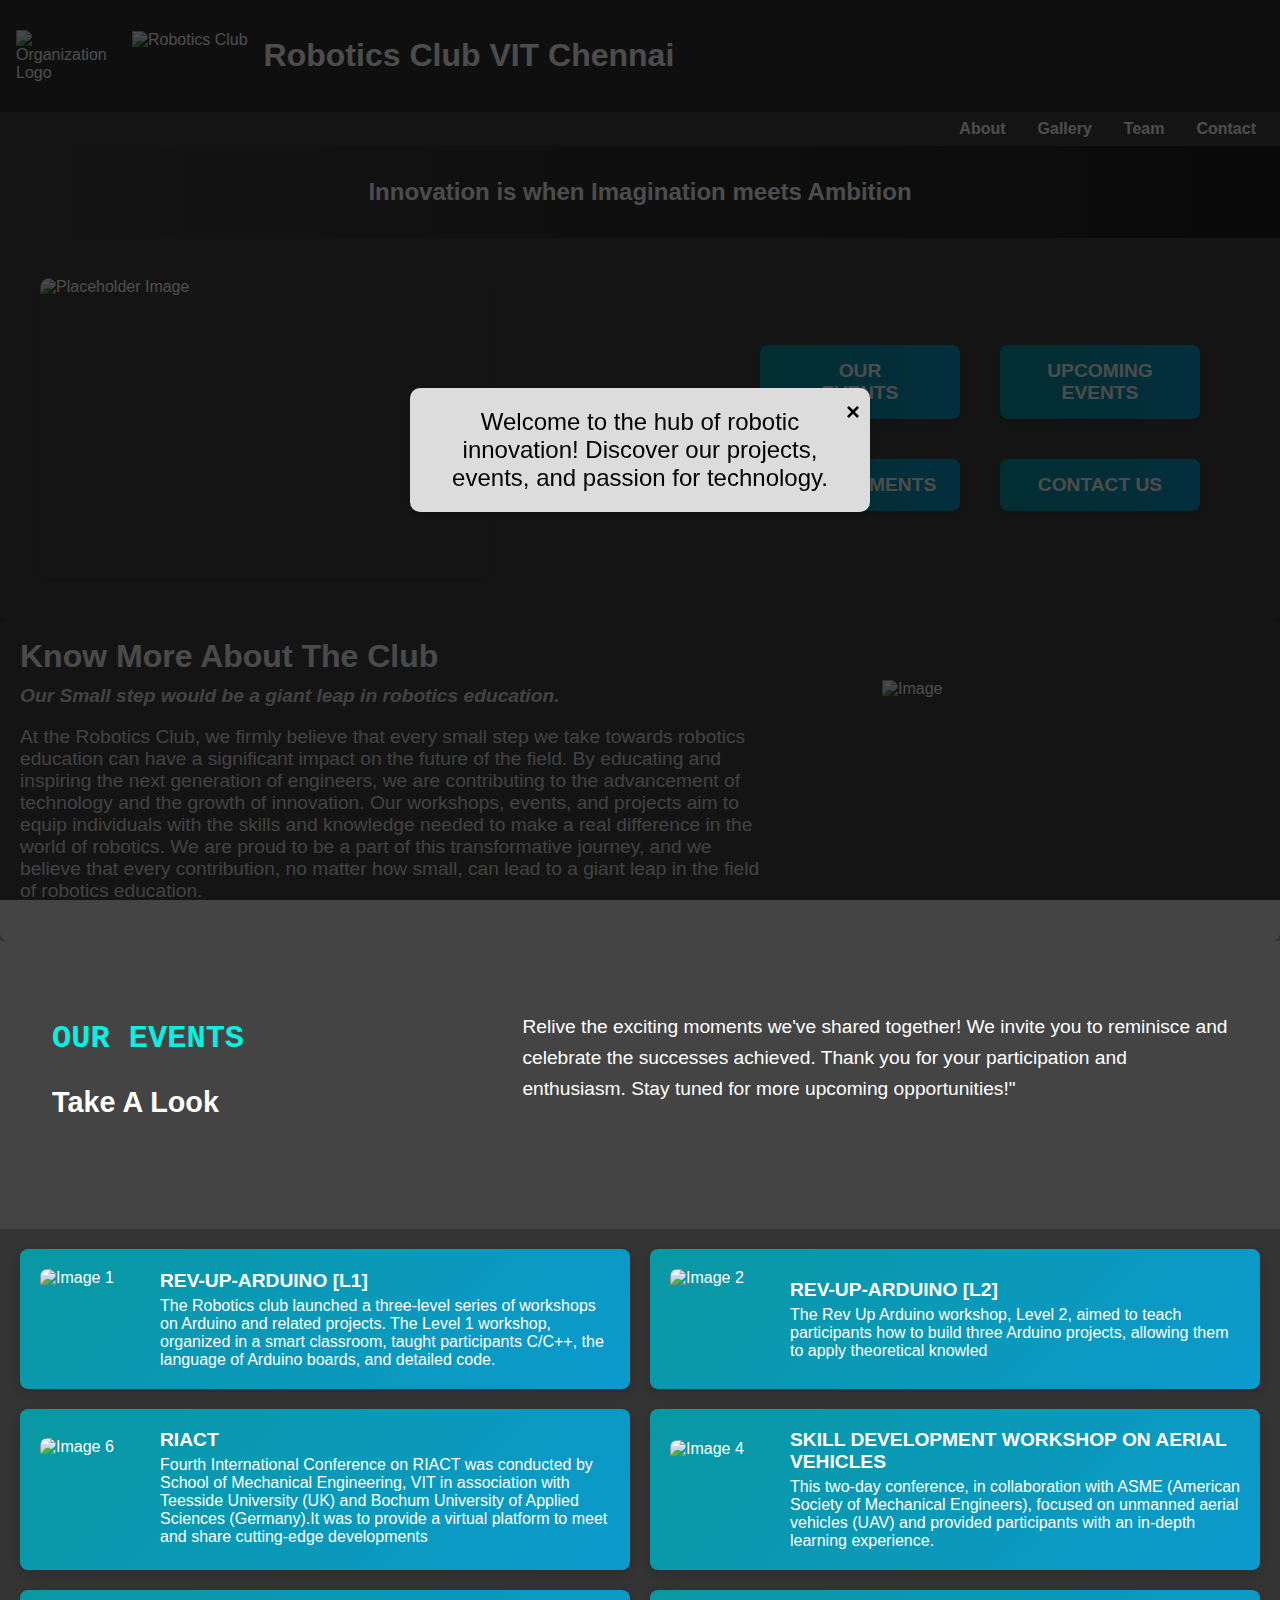
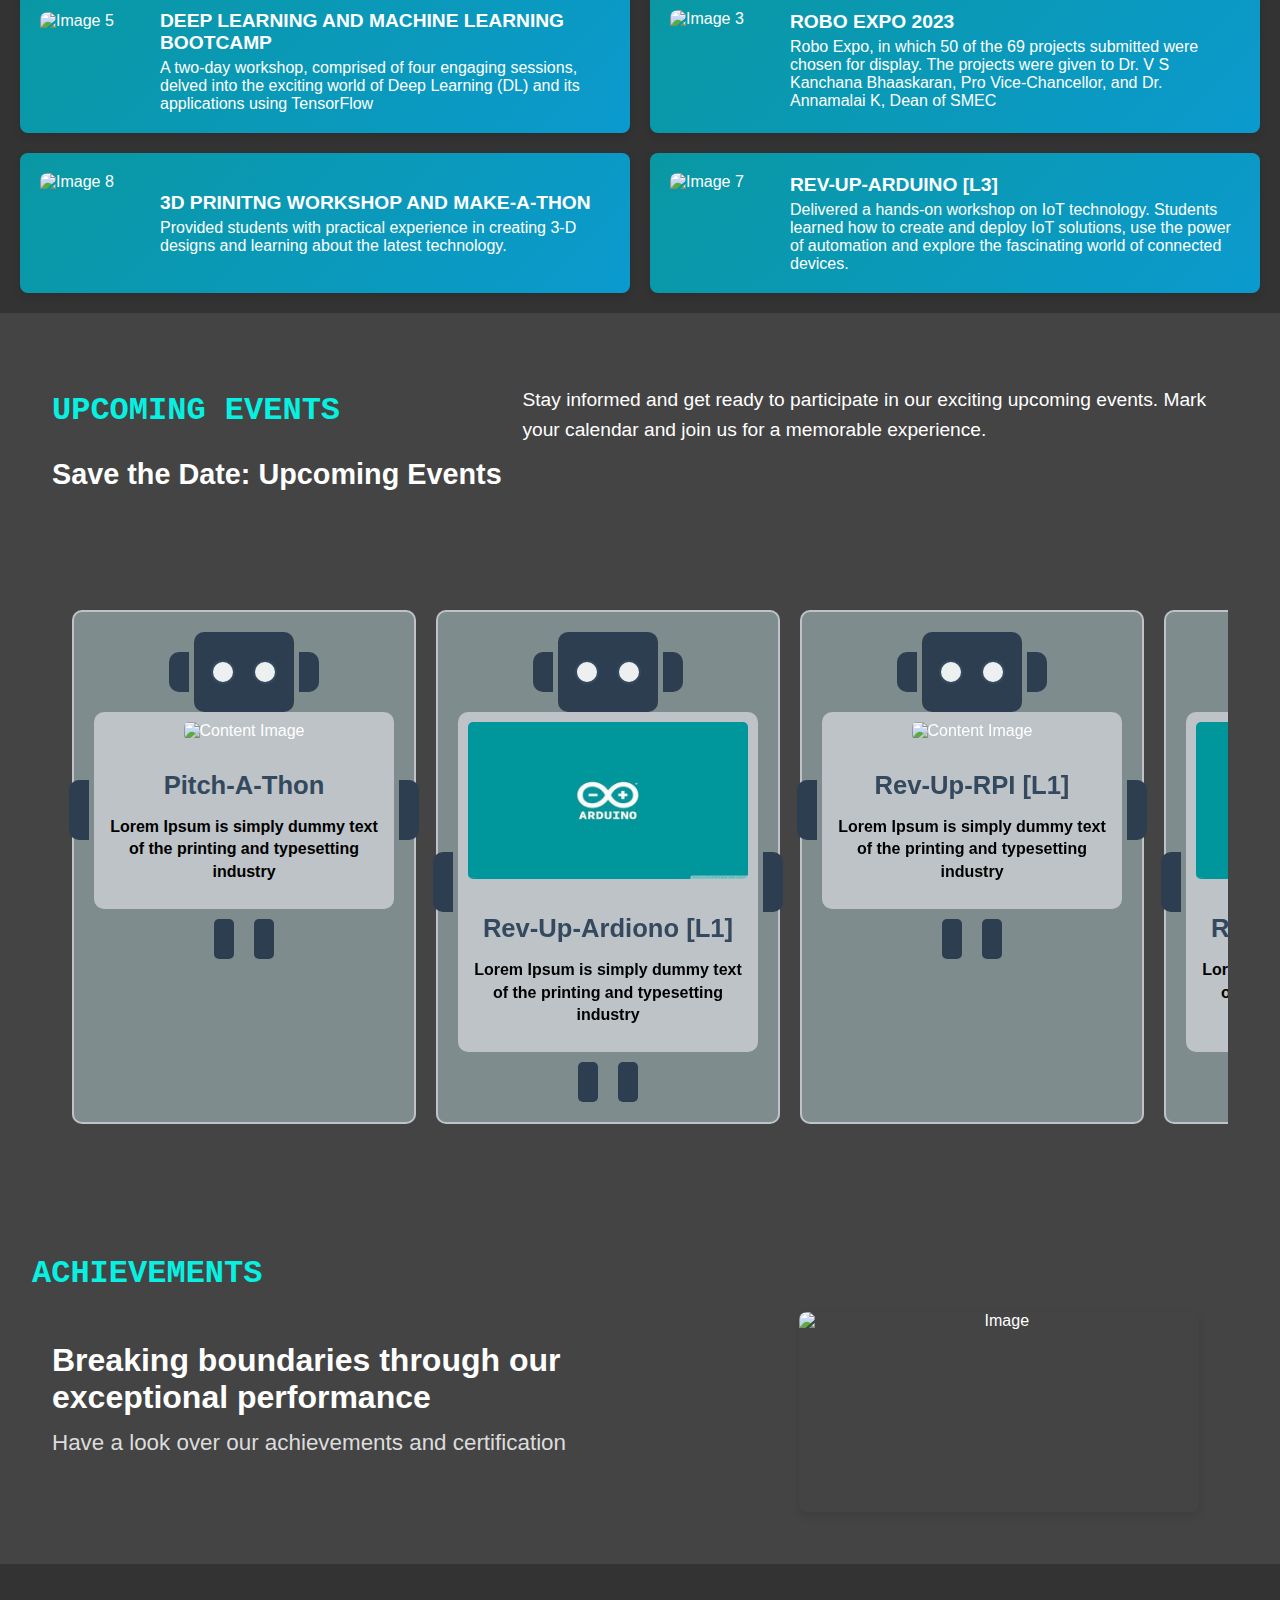
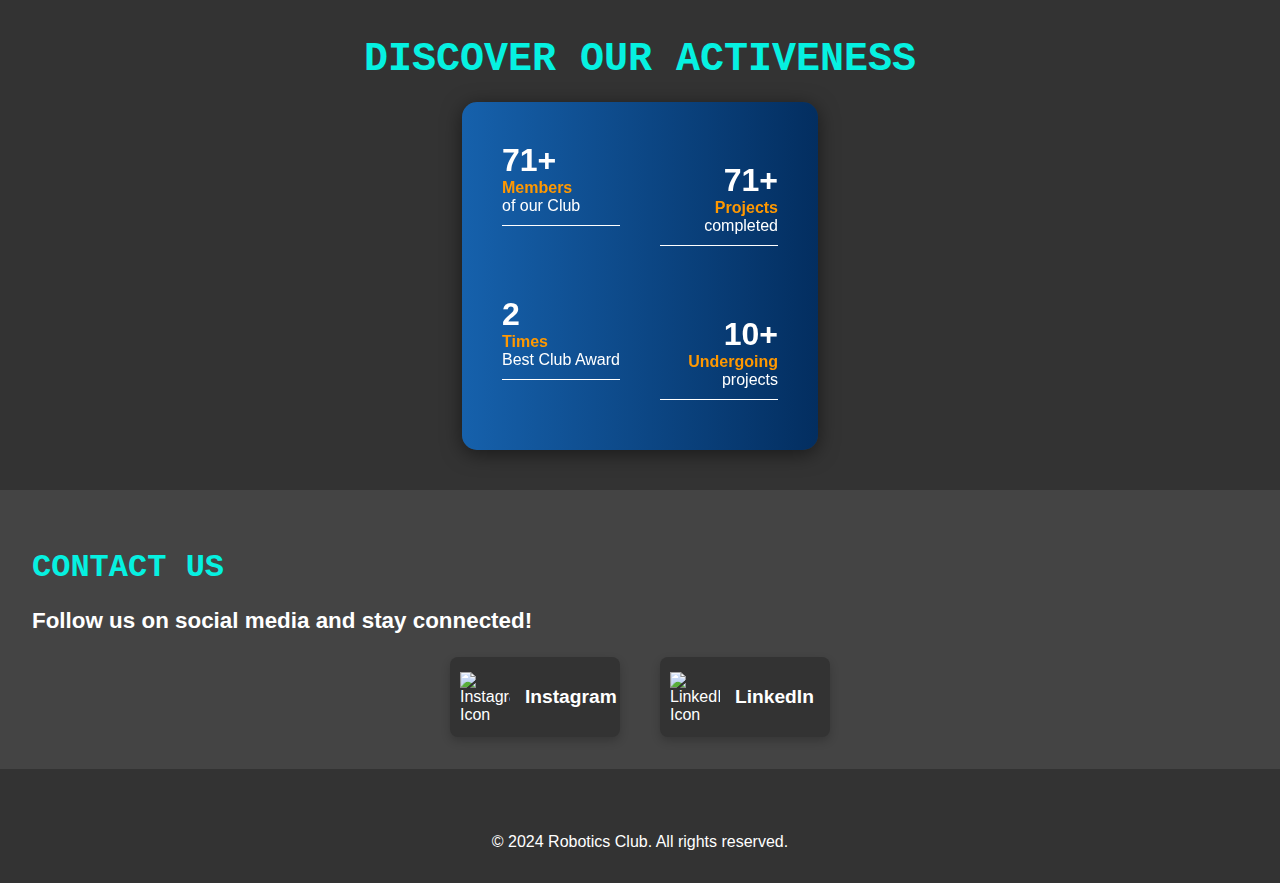
==== commit d6bda58a: "Version 4" ====
--- a/index.html
+++ b/index.html
@@ -54,7 +54,6 @@
     </div>
     
     <section id="our-events">
-
         <div class="content">
             <div class="text-section">
                 <div class="titles">
@@ -273,7 +272,6 @@
             </div>
         </div>
         
-       
     </section>
     
     
--- a/styles.css
+++ b/styles.css
@@ -50,11 +50,11 @@
 
 .hero h2 {
     margin: 0;
-    transition: color 0.3s ease, transform 0.3s ease; /* Smooth transition for hover effects */
+    transition: color 0.3s ease, transform 0.3s ease; 
 }
 
 .hero h2:hover {
-    transform: scale(1.1); /* Slightly enlarge the text on hover */
+    transform: scale(1.1); 
 }
 
 body {
@@ -64,58 +64,59 @@
 }
 
 .popup-container {
-    position: fixed; /* Position it above everything */
+    position: fixed; 
     top: 0;
     left: 0;
     width: 100%;
     height: 100%;
-    background-color: rgba(0, 0, 0, 0.7); /* Semi-transparent background */
+    background-color: rgba(0, 0, 0, 0.7); 
     display: flex;
     justify-content: center;
     align-items: center;
-    visibility: hidden; /* Hide the popup initially */
-    opacity: 0; /* Invisible initially */
-    transition: visibility 0s, opacity 0.3s ease; /* Fade-in effect */
+    visibility: hidden; 
+    opacity: 0; 
+    transition: visibility 0s, opacity 0.3s ease; 
 }
 
 .popup-container.show {
-    visibility: visible; /* Make it visible */
-    opacity: 1; /* Fully opaque */
+    visibility: visible; 
+    opacity: 1; 
 }
 
 .popup-content {
-    background: #dcdcdc; /* White background for the popup box */
+    background: #dcdcdc; 
     padding: 20px 30px;
     border-radius: 10px;
     text-align: center;
     box-shadow: 0 4px 8px rgba(0, 0, 0, 0.2);
-    position: relative; /* Positioning for the close icon */
+    position: relative; 
     max-width: 400px;
     width: 90%;
 }
 
 .popup-text {
-    font-size: 1.5em; /* Size of the text */
-    color: #000; /* Black color for the text */
+    font-size: 1.5em; 
+    color: #000; 
     margin: 0;
 }
 
 .close-icon {
-    position: absolute; /* Position it inside the popup box */
+    position: absolute; 
     top: 10px;
     right: 10px;
-    font-size: 1.5em; /* Size of the cross symbol */
+    font-size: 1.5em; 
     font-weight: bold;
-    color: #000; /* Black color for the cross icon */
-    cursor: pointer; /* Pointer cursor for interactivity */
+    color: #000; 
+    cursor: pointer; 
     background: none;
     border: none;
     outline: none;
 }
 
 .close-icon:hover {
-    color: black; /* Red color on hover for the cross symbol */
-}
+    color: black; 
+}
+
 
 body {
     font-family: Arial, sans-serif;
@@ -125,95 +126,92 @@
 
 /* Section for the Menu */
 .menu-section {
-    background-color: #444; /* Grey background for the section */
-    padding: 40px 40px; /* Add padding around the section */
-    display: flex; /* Use flexbox for layout */
-    justify-content: space-between; /* Space out the image and menu boxes */
-    align-items: center; /* Vertically align content */
+    background-color: #444; 
+    padding: 40px 40px; 
+    display: flex; 
+    justify-content: space-between; 
+    align-items: center; 
 }
 
 /* Image Styling */
 .section-image {
-    max-width: 40%; /* Adjust image size */
-    height: auto; /* Maintain aspect ratio */
-    border-radius: 10px; /* Optional: Rounded corners */
-    box-shadow: 0 4px 6px rgba(0, 0, 0, 0.1); /* Subtle shadow for depth */
+    max-width: 40%; 
+    height: auto; 
+    border-radius: 10px; 
+    box-shadow: 0 4px 6px rgba(0, 0, 0, 0.1); 
 }
 
 /* Menu Container */
 .menu-container {
     display: grid;
-    grid-template-columns: repeat(2, 200px); /* Two columns, each 200px wide */
-    grid-gap: 40px; /* Space between boxes */
-    justify-content: flex-start; /* Align the boxes to the right */
-    width: 40%; /* Adjust width of the menu container */
-    margin-left: -100px; /* Move the menu boxes slightly to the left */
+    grid-template-columns: repeat(2, 200px); 
+    grid-gap: 40px; 
+    justify-content: flex-start; 
+    width: 40%; 
+    margin-left: -100px; 
 }
 
 /* Menu Boxes */
 .menu-box {
-    background: linear-gradient(to right, #0998a2, #0b9ace); /* Solid gradient of blue */
-    padding: 15px 20px; /* Increased padding */
-    border-radius: 8px; /* Rounded corners for the box */
-    box-shadow: 0 4px 6px rgba(0, 0, 0, 0.1); /* Subtle shadow for depth */
-    transition: transform 0.2s ease, background-color 0.3s ease; /* Smooth hover effect */
-    text-align: center; /* Center align text inside the box */
-    color: #fff; /* White text for contrast */
+    background: linear-gradient(to right, #0998a2, #0b9ace); 
+    padding: 15px 20px; 
+    border-radius: 8px; 
+    box-shadow: 0 4px 6px rgba(0, 0, 0, 0.1); 
+    transition: transform 0.2s ease, background-color 0.3s ease; 
+    text-align: center; 
+    color: #fff; 
 }
 
 .menu-box:hover {
-    background: linear-gradient(to right, #1976D2, #032e60); /* Darker gradient on hover */
-    transform: scale(1.05); /* Slight zoom effect on hover */
+    background: linear-gradient(to right, #1976D2, #032e60); 
+    transform: scale(1.05); 
     
 }
 
 /* Menu Links */
 .menu-item {
-    color: white; /* White text color */
-    text-decoration: none; /* Remove underline */
-    font-size: 1.2em; /* Slightly larger font size */
-    display: block; /* Make the link fill the box */
-}
-
-
-
+    color: white; 
+    text-decoration: none; 
+    font-size: 1.2em; 
+    display: block; 
+}
 
 
 .content {
-    display: flex; /* Use flexbox to arrange elements side by side */
-    justify-content: space-between; /* Space between text and image */
-    align-items: center; /* Vertically align items */
-    background-color: #444; /* Set the background color */
+    display: flex; 
+    justify-content: space-between; 
+    align-items: center; 
+    background-color: #444; 
     padding: 20px;
     border-radius: 8px;
 }
 
 .text-container {
-    flex: 0 0 60%; /* Text takes up 60% of the space */
-    padding-right: 20px; /* Optional: Add some spacing between text and image */
+    flex: 0 0 60%; 
+    padding-right: 20px; 
 }
 
 .image-container {
-    flex: 0 0 40%; /* Image takes up 40% of the space */
+    flex: 0 0 40%; 
     display: flex;
     justify-content: center;
 }
 
 .title {
-    font-size: 2em; /* Adjust the size of the title */
-    margin: 0; /* Remove margin for the title */
-    color: #f8f8f8; /* Lighter shade of white for the title */
+    font-size: 2em; 
+    margin: 0; 
+    color: #f8f8f8; 
 }
 
 .description {
-    font-size: 1.2em; /* Adjust the size of the paragraph */
-    margin-top: 10px; /* Add space between the title and paragraph */
-    color: #dcdcdc; /* Lighter shade of white for the paragraph text */
+    font-size: 1.2em; 
+    margin-top: 10px; 
+    color: #dcdcdc; /
 }
 
 .image {
-    max-width: 100%; /* Make sure the image does not exceed container width */
-    height: auto; /* Maintain the image's aspect ratio */
+    max-width: 100%; 
+    height: auto; 
 }
 
 
@@ -223,10 +221,10 @@
     background-color: #444;
 }
 .section-title {
-    font-family: 'Courier New', monospace; /* Change to your preferred font */
-    font-size: 2em; /* Adjust the size of the heading */
-    font-weight: bold; /* Make the heading bold */
-    color: #06f1e1; /* Set the color of the heading */
+    font-family: 'Courier New', monospace; 
+    font-size: 2em; 
+    font-weight: bold; 
+    color: #06f1e1;
   }
 
 /* Main content container */
@@ -237,31 +235,31 @@
 
 /* Titles and Paragraph Section */
 .text-section {
-    display: flex; /* Use Flexbox for side-by-side layout */
-    justify-content: space-between; /* Ensure space between the titles and paragraph */
-    align-items: flex-start; /* Align titles and paragraph to the top */
-    margin-bottom: 30px; /* Add space between text section and sliders */
+    display: flex; 
+    justify-content: space-between; 
+    align-items: flex-start; 
+    margin-bottom: 30px; 
 }
 
 /* Titles (Left Side) */
 .titles {
     display: flex;
-    flex-direction: column; /* Stack titles vertically */
-    margin-right: 20px; /* Add space between titles and paragraph */
+    flex-direction: column; 
+    margin-right: 20px; 
 }
 
 .section-title {
-    font-family: 'Courier New', monospace; /* Change to your preferred font */
+    font-family: 'Courier New', monospace; 
     font-size: 2em;
-    font-weight: bold; /* Make the heading bold */
+    font-weight: bold; 
     color: #06f1e1;
-    margin-bottom: 0; /* Space below the first title */
+    margin-bottom: 0; 
 }
 
 .sub-title {
-    font-family: 'Calibri', sans-serif; /* Change to your preferred font */
+    font-family: 'Calibri', sans-serif; 
     font-size: 1.8em;
-    font-weight: bold; /* Make the heading bold */
+    font-weight: bold; 
     color: white;
 }
 
@@ -270,9 +268,8 @@
     font-size: 1.2em;
     color: white;
     line-height: 1.6;
-    max-width: 60%; /* Optional: limit the width of the paragraph */
-}
-
+    max-width: 60%; 
+}
 
 
 /* General Styling */
@@ -285,13 +282,13 @@
 
 .container {
     display: grid;
-    grid-template-columns: repeat(2, 1fr); /* Two boxes per row */
+    grid-template-columns: repeat(2, 1fr); 
     grid-gap: 20px;
     padding: 20px;
 }
 
 .box {
-    background: linear-gradient(135deg, #0998a2, #0b9ace); /* Gradient from blue to light blue */
+    background: linear-gradient(135deg, #0998a2, #0b9ace); 
     border-radius: 8px;
     overflow: hidden;
     box-shadow: 0 4px 8px rgba(0, 0, 0, 0.1);
@@ -299,7 +296,7 @@
 }
 
 .box-content {
-    display: flex; /* Use flexbox to align image and text side by side */
+    display: flex; 
     align-items: center;
     padding: 20px;
 }
@@ -314,7 +311,7 @@
 }
 
 .box-text {
-    flex: 1; /* Make text section take remaining space */
+    flex: 1; 
 }
 
 .box-title {
@@ -329,13 +326,13 @@
 }
 
 .box:hover {
-    background: linear-gradient(to right, #1976D2, #032e60); /* Darker gradient on hover */
-    transform: translateY(-5px); /* Lift the box slightly */
+    background: linear-gradient(to right, #1976D2, #032e60); 
+    transform: translateY(-5px); 
     box-shadow: 0 6px 12px rgba(0, 0, 0, 0.2);
 }
 
 .box:hover .box-image {
-    transform: scale(1.1); /* Slight zoom effect on image */
+    transform: scale(1.1); 
 }
 
 
@@ -355,8 +352,8 @@
 /* Slider */
 .slider {
     display: flex;
-    overflow-x: auto; /* Enable horizontal scrolling */
-    gap: 20px; /* Space between slides */
+    overflow-x: auto; 
+    gap: 20px; 
     padding: 20px;
     /* Hide scrollbar */
     scrollbar-width: none; /* Firefox */
@@ -369,9 +366,9 @@
 
 /* Slide Container */
 .slide {
-    flex: 0 0 300px; /* Set slide width */
+    flex: 0 0 300px; 
     text-align: center;
-    background-color: #7f8c8d; /* Changed to grey */
+    background-color: #7f8c8d; 
     border: 2px solid #bdc3c7;
     border-radius: 10px;
     padding: 20px;
@@ -469,7 +466,7 @@
 .legs {
     display: flex;
     justify-content: center;
-    gap: 20px; /* Increased gap between legs */
+    gap: 20px; 
     margin-top: 10px;
 }
 
@@ -485,70 +482,70 @@
     background-color: white;
     color: white;
     cursor: pointer;
-    transform: translateY(-5px); /* Lift the box slightly */
-}
-
-/* Styling specific to the new layout */
+    transform: translateY(-5px); 
+}
+
+
 .container.text-image-layout {
-    display: flex; /* Flexbox for horizontal layout */
-    align-items: center; /* Vertically align items */
-    justify-content: space-between; /* Space between text and image */
-    padding: 20px;
-    gap: 10px; /* Space between text and image */
+    display: flex; 
+    align-items: center; 
+    justify-content: space-between; 
+    padding: 20px;
+    gap: 10px; 
 }
 
 .container.text-image-layout .text-container {
-    flex: 3; /* Text container takes 60% (3 parts out of 5) */
+    flex: 3; 
 }
 
 .container.text-image-layout .text-container .title {
     font-size: 2em;
     font-weight: bold;
-    color: white; /* Dark color for title */
+    color: white; 
     margin-bottom: 5px;
 }
 
 .container.text-image-layout .text-container .description {
     font-family: 'Calibri', sans-serif;
     font-size: 1.4em;
-    color: #dcdcdc; /* Medium color for description */
+    color: #dcdcdc; 
     line-height: 1.5;
 }
 
 .container.text-image-layout .image-container {
-    flex: 2; /* Image container takes 40% (2 parts out of 5) */
-    text-align: center; /* Center image horizontally */
+    flex: 2; 
+    text-align: center; 
 }
 
 .container.text-image-layout .image-container .image {
-    max-width: 100%; /* Make the image responsive */
-    height: auto; /* Maintain aspect ratio */
-    border-radius: 8px; /* Optional: rounded corners */
-    box-shadow: 0 4px 8px rgba(0, 0, 0, 0.1); /* Optional: shadow effect */
-}
-
-/* Scoped Styling for Stats Section */
+    max-width: 100%; 
+    height: auto; 
+    border-radius: 8px; 
+    box-shadow: 0 4px 8px rgba(0, 0, 0, 0.1); 
+}
+
+/* Styling for Stats Section */
 #stats-section {
     font-family: Arial, sans-serif;
     background-color: #333;
     color: #fff;
     margin: 0;
-    padding: 40px 0; /* Added padding for spacing */
-    text-align: center; /* Center-align the title */
+    padding: 40px 0; 
+    text-align: center; 
 }
 
 #stats-section .stats-container {
     display: flex;
     align-items: center;
     justify-content: center;
-    width: 100%; /* Full width of the section */
+    width: 100%; 
 }
 
 #stats-section .stats-box {
     background: linear-gradient(to right, #1661ac, #032e60);
     padding: 40px;
     border-radius: 15px;
-    box-shadow: 0 4px 20px rgba(0, 0, 0, 0.5); /* Subtle shadow */
+    box-shadow: 0 4px 20px rgba(0, 0, 0, 0.5); 
     max-width: 800px;
     text-align: center;
     display: grid;
@@ -566,7 +563,7 @@
 
 #stats-section .stat-right {
     text-align: right;
-    margin-top: 20px; /* Adjust staggered positioning */
+    margin-top: 20px; 
 }
 
 #stats-section h1 {
@@ -600,18 +597,19 @@
     color: #06f1e1;
 }
 
+
 .contact-description {
     font-family: 'Calibri', sans-serif;
     font-size: 2rem;
     margin-bottom: 20px;
-    color: white; /* Subtle description color */
+    color: white; 
 }
 
 /* Social Links Container */
 .social-links {
     display: flex;
     justify-content: center;
-    gap: 40px; /* Space between boxes */
+    gap: 40px; 
 }
 
 /* Social Link Box Styling */
@@ -620,21 +618,21 @@
     display: flex;
     align-items: center;
     justify-content: flex-start;
-    width: 150px; /* Rectangular width */
-    height: 60px; /* Rectangular height */
-    background-color: #333; /* Box background color */
+    width: 150px;
+    height: 60px; 
+    background-color: #333; 
     color: #fff;
-    border-radius: 8px; /* Slightly rounded corners */
+    border-radius: 8px; 
     transition: transform 0.3s ease, background-color 0.3s ease;
-    box-shadow: 0 4px 10px rgba(0, 0, 0, 0.2); /* Subtle shadow */
-    padding: 10px; /* Padding inside the box */
-    gap: 15px; /* Space between the icon and the text */
+    box-shadow: 0 4px 10px rgba(0, 0, 0, 0.2); 
+    padding: 10px; 
+    gap: 15px; 
 }
 
 .social-link:hover {
-    background-color: #7a7b7c; /* Highlight color on hover */
-    transform: translateY(-5px); /* Lift the box slightly */
-    box-shadow: 0 6px 15px rgba(0, 0, 0, 0.3); /* Deeper shadow on hover */
+    background-color: #7a7b7c; 
+    transform: translateY(-5px); 
+    box-shadow: 0 6px 15px rgba(0, 0, 0, 0.3); 
 }
 
 /* Icon Styling */
@@ -645,7 +643,7 @@
 }
 
 .social-link:hover .social-icon {
-    transform: scale(1.2); /* Zoom effect on hover */
+    transform: scale(1.2); 
 }
 
 /* Text Styling */
@@ -653,10 +651,9 @@
     font-size: 1.2rem;
     font-weight: bold;
     flex: 1;
-    text-align: left; /* Align text to the left inside the box */
-}
-
-  
+    text-align: left; 
+}
+
 
 /* Footer */
 footer {
